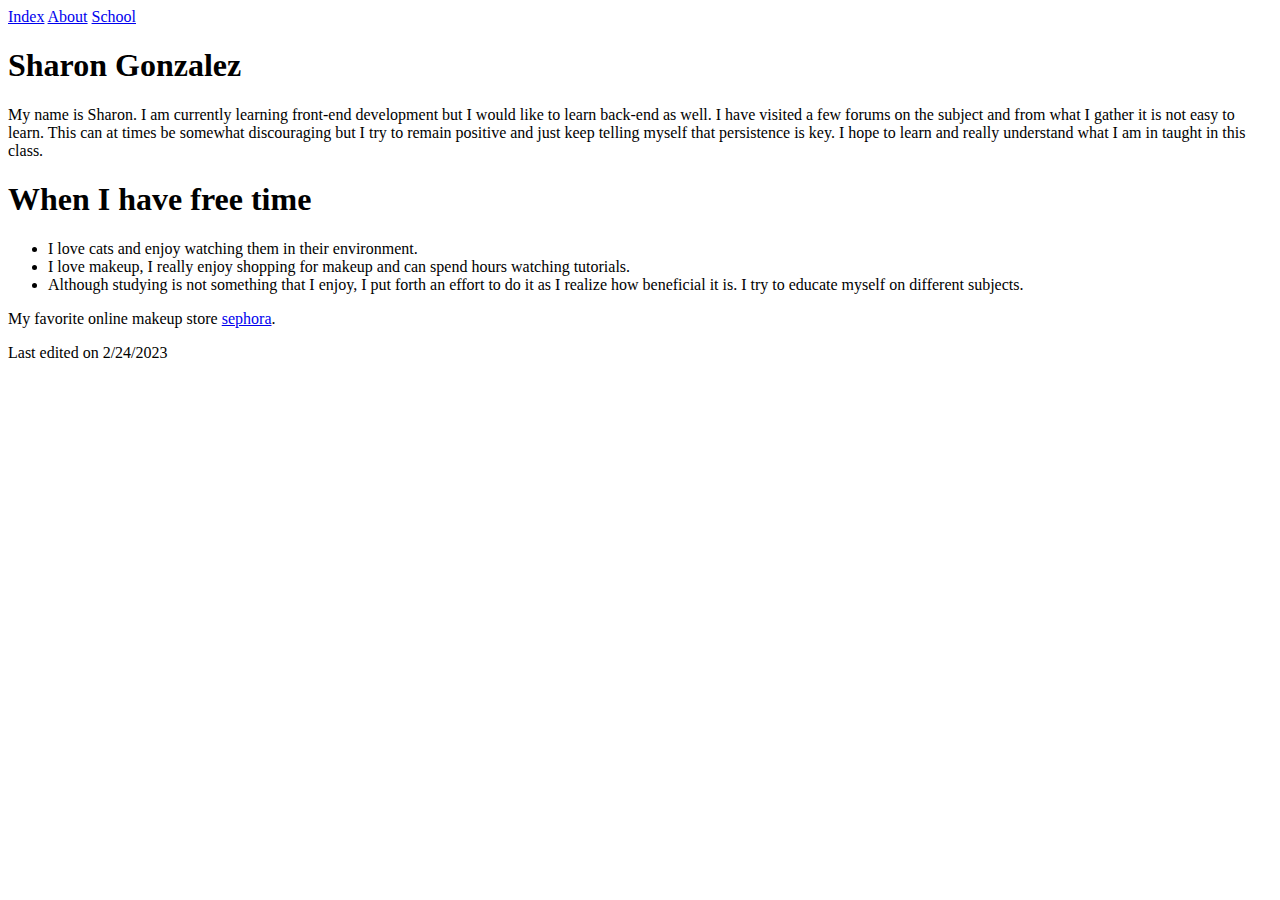
==== index.html @ 22f03a11 "Add files via upload" ====
<!DOCTYPE html>
<html lang="en">
<head>
<meta charset="utf-8">
<title>Sharon Gonzalez</title>
</head>
<body>
<nav>
   <a href="index.html">Index</a> 
   <a href="about.html">About</a> 
   <a href="school.html">School</a> 
</nav>
<h1>Sharon Gonzalez</h1>
<p>My name is Sharon. I am currently learning front-end development but
I would like to learn back-end as well. I have visited a few forums on the
subject and from what I gather it is not easy to learn. This can at times 
be somewhat discouraging but I try to remain positive and just keep telling
myself that persistence is key. I hope to learn and really understand what 
I am in taught in this class.</p>

<h1>When I have free time</h1>

<ul>
  <li>I love cats and enjoy watching them in their environment.</li>
  <li>I love makeup, I really enjoy shopping for makeup and can spend hours watching tutorials.</li>
  <li>Although studying is not something that I enjoy, I put forth an effort to do it as I realize how beneficial it is. I try to educate myself on different subjects.</li>
</ul> 

<p>
  My favorite online makeup store
  <a href="http://sephora.com">sephora</a>.
</p>

<footer>  Last edited on 2/24/2023  </footer>
    </body>
</html>
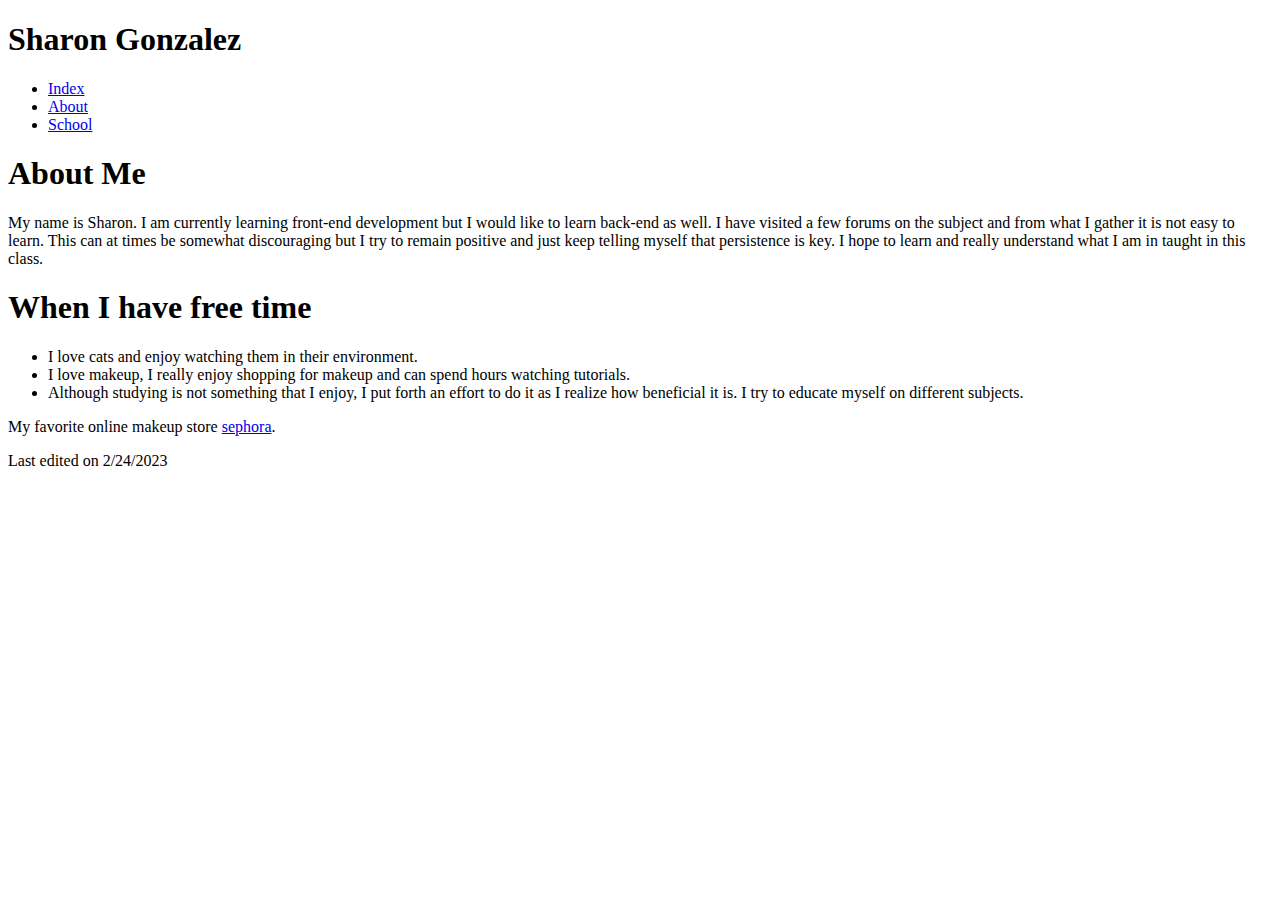
==== commit ff0fec44: "Add files via upload" ====
--- a/index.html
+++ b/index.html
@@ -4,13 +4,16 @@
 <meta charset="utf-8">
 <title>Sharon Gonzalez</title>
 </head>
+    <h1>Sharon Gonzalez</h1>
 <body>
 <nav>
-   <a href="index.html">Index</a> 
-   <a href="about.html">About</a> 
-   <a href="school.html">School</a> 
+<ul>
+   <li><a href="index.html">Index</a></li>
+   <li><a href="about.html">About</a></li>
+   <li><a href="school.html">School</a></li>
+</ul>
 </nav>
-<h1>Sharon Gonzalez</h1>
+<h1>About Me</h1>
 <p>My name is Sharon. I am currently learning front-end development but
 I would like to learn back-end as well. I have visited a few forums on the
 subject and from what I gather it is not easy to learn. This can at times 
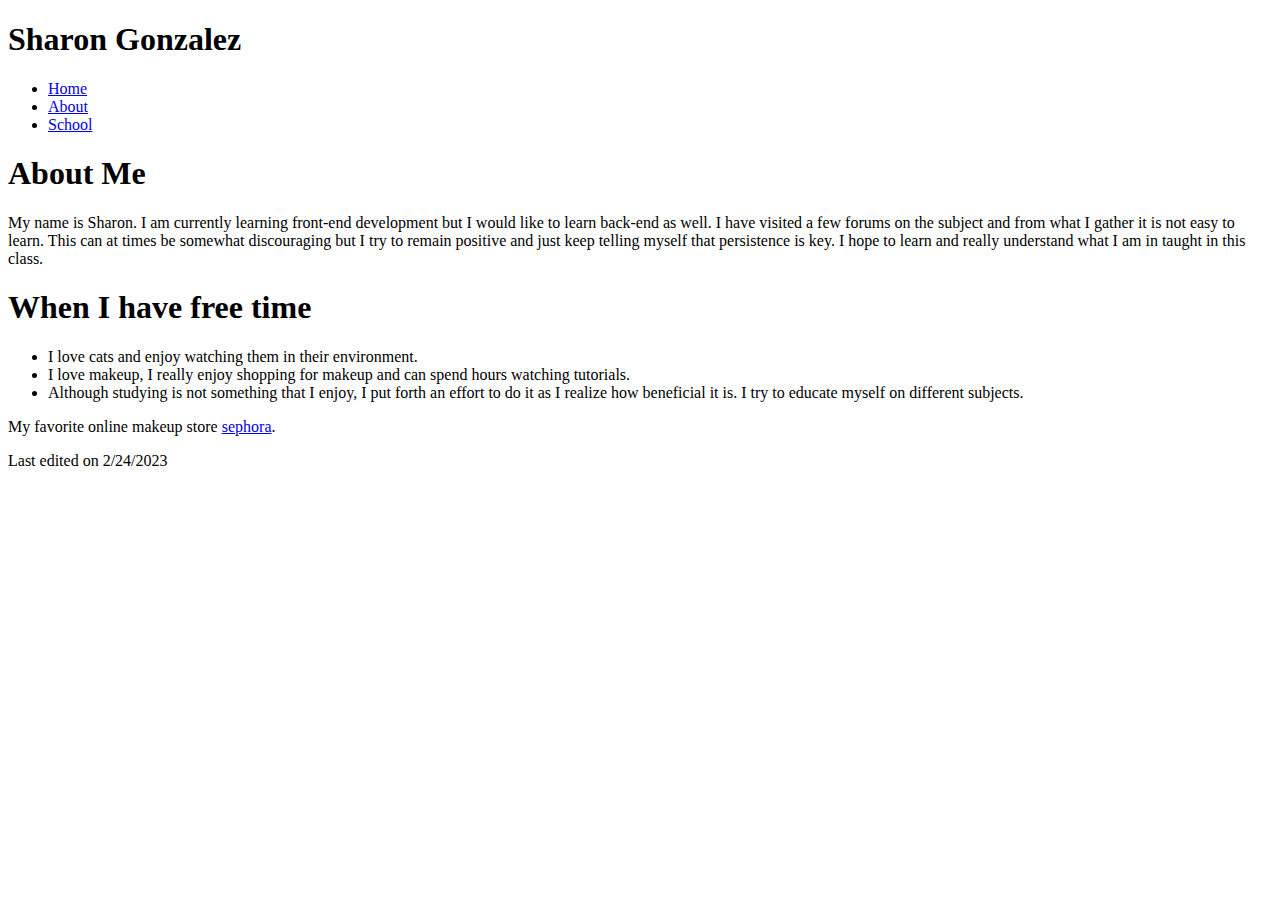
==== commit 7ac3b41f: "Add files via upload" ====
--- a/index.html
+++ b/index.html
@@ -8,9 +8,9 @@
 <body>
 <nav>
 <ul>
-   <li><a href="index.html">Index</a></li>
+   <li><a href="index.html">Home</a></li>
    <li><a href="about.html">About</a></li>
-   <li><a href="school.html">School</a></li>
+   <li><a href="#">School</a></li>
 </ul>
 </nav>
 <h1>About Me</h1>
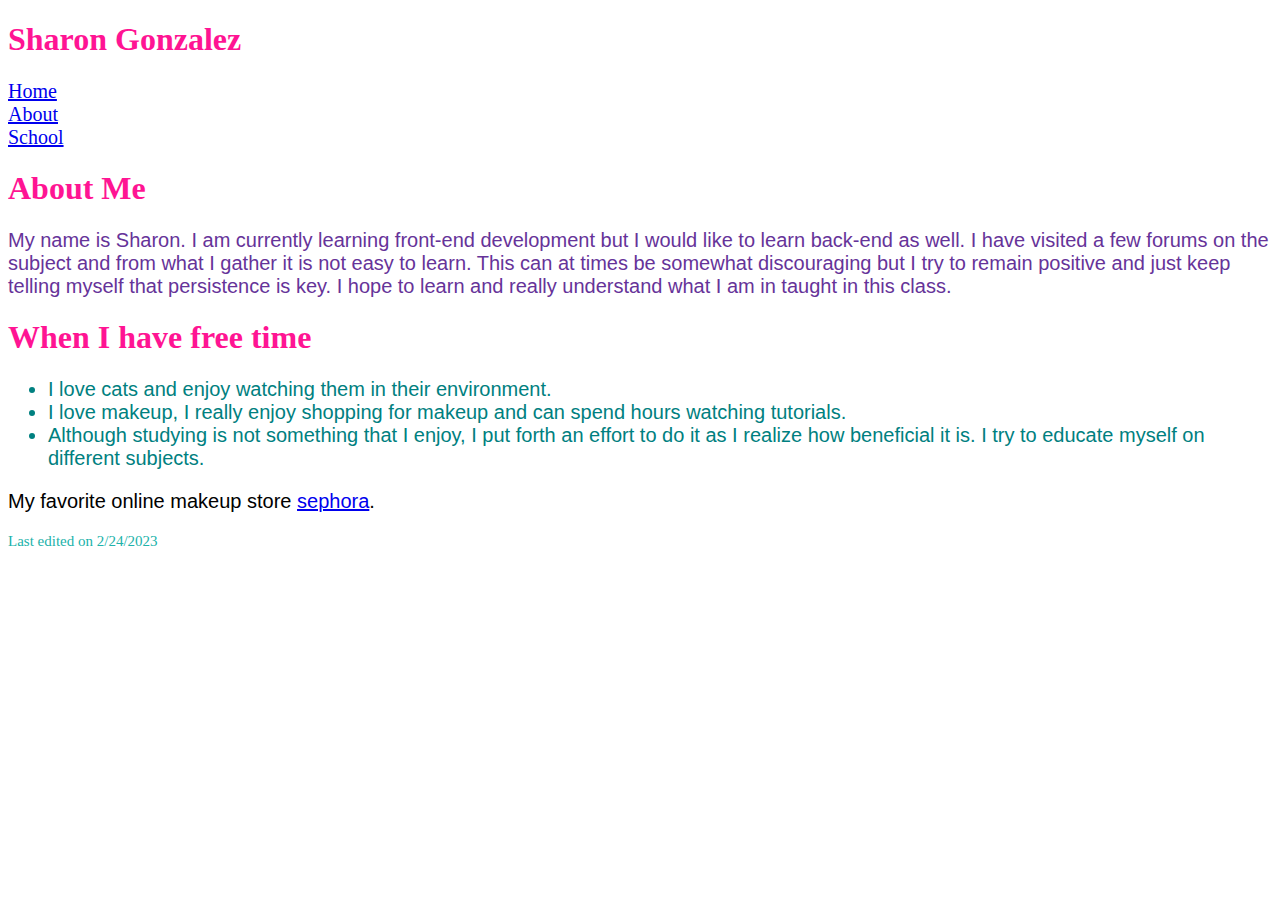
==== commit 3d5a809d: "Add files via upload" ====
--- a/index.html
+++ b/index.html
@@ -2,25 +2,25 @@
 <html lang="en">
 <head>
 <meta charset="utf-8">
+    <link rel="stylesheet" href="main.css">
 <title>Sharon Gonzalez</title>
 </head>
     <h1>Sharon Gonzalez</h1>
 <body>
 <nav>
-<ul>
    <li><a href="index.html">Home</a></li>
    <li><a href="about.html">About</a></li>
    <li><a href="#">School</a></li>
-</ul>
 </nav>
 <h1>About Me</h1>
+    <section>
 <p>My name is Sharon. I am currently learning front-end development but
 I would like to learn back-end as well. I have visited a few forums on the
 subject and from what I gather it is not easy to learn. This can at times 
 be somewhat discouraging but I try to remain positive and just keep telling
 myself that persistence is key. I hope to learn and really understand what 
 I am in taught in this class.</p>
-
+    </section>
 <h1>When I have free time</h1>
 
 <ul>
--- a/main.css
+++ b/main.css
@@ -0,0 +1,28 @@
+h1 {
+  color:deeppink;
+  text-align:left;
+}
+p {
+  font-family:sans-serif;
+  font-size: 20px;
+}
+nav {
+    font-family:cursive;
+    font-size: 20px;
+    list-style-type: none;
+}
+ul {
+    font-family:sans-serif;
+    font-size: 20px;
+    color:teal;
+}
+section {
+  display: block;
+    color:rebeccapurple;
+}
+footer {
+    color:lightseagreen;
+    font-size: 15px;
+    font-family:cursive;
+}
+ 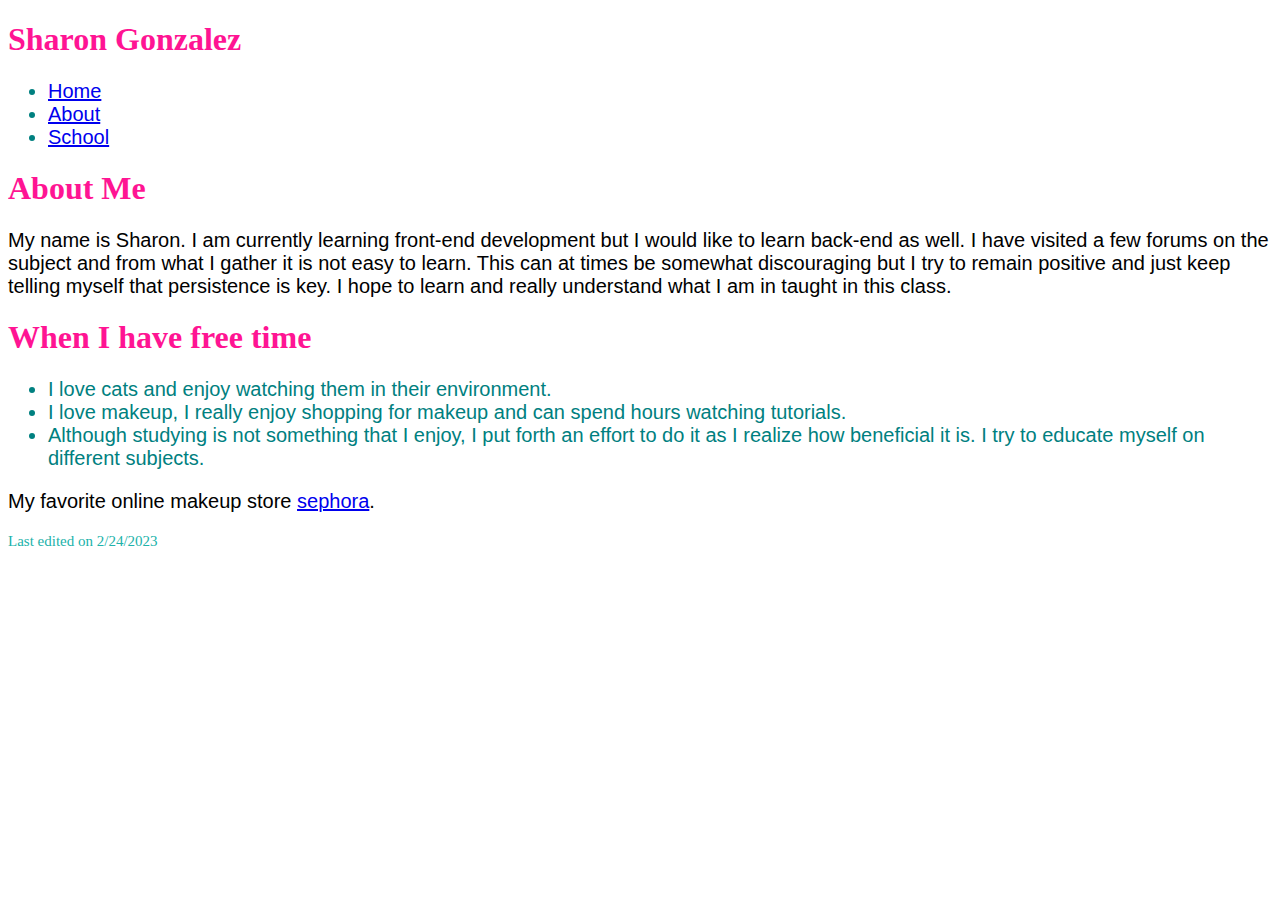
==== commit 42d804d8: "Add files via upload" ====
--- a/index.html
+++ b/index.html
@@ -6,21 +6,22 @@
 <title>Sharon Gonzalez</title>
 </head>
     <h1>Sharon Gonzalez</h1>
-<body>
 <nav>
+    <ul>
    <li><a href="index.html">Home</a></li>
    <li><a href="about.html">About</a></li>
    <li><a href="#">School</a></li>
+    </ul>
 </nav>
 <h1>About Me</h1>
-    <section>
+    <div>
 <p>My name is Sharon. I am currently learning front-end development but
 I would like to learn back-end as well. I have visited a few forums on the
 subject and from what I gather it is not easy to learn. This can at times 
 be somewhat discouraging but I try to remain positive and just keep telling
 myself that persistence is key. I hope to learn and really understand what 
 I am in taught in this class.</p>
-    </section>
+    </div>
 <h1>When I have free time</h1>
 
 <ul>
